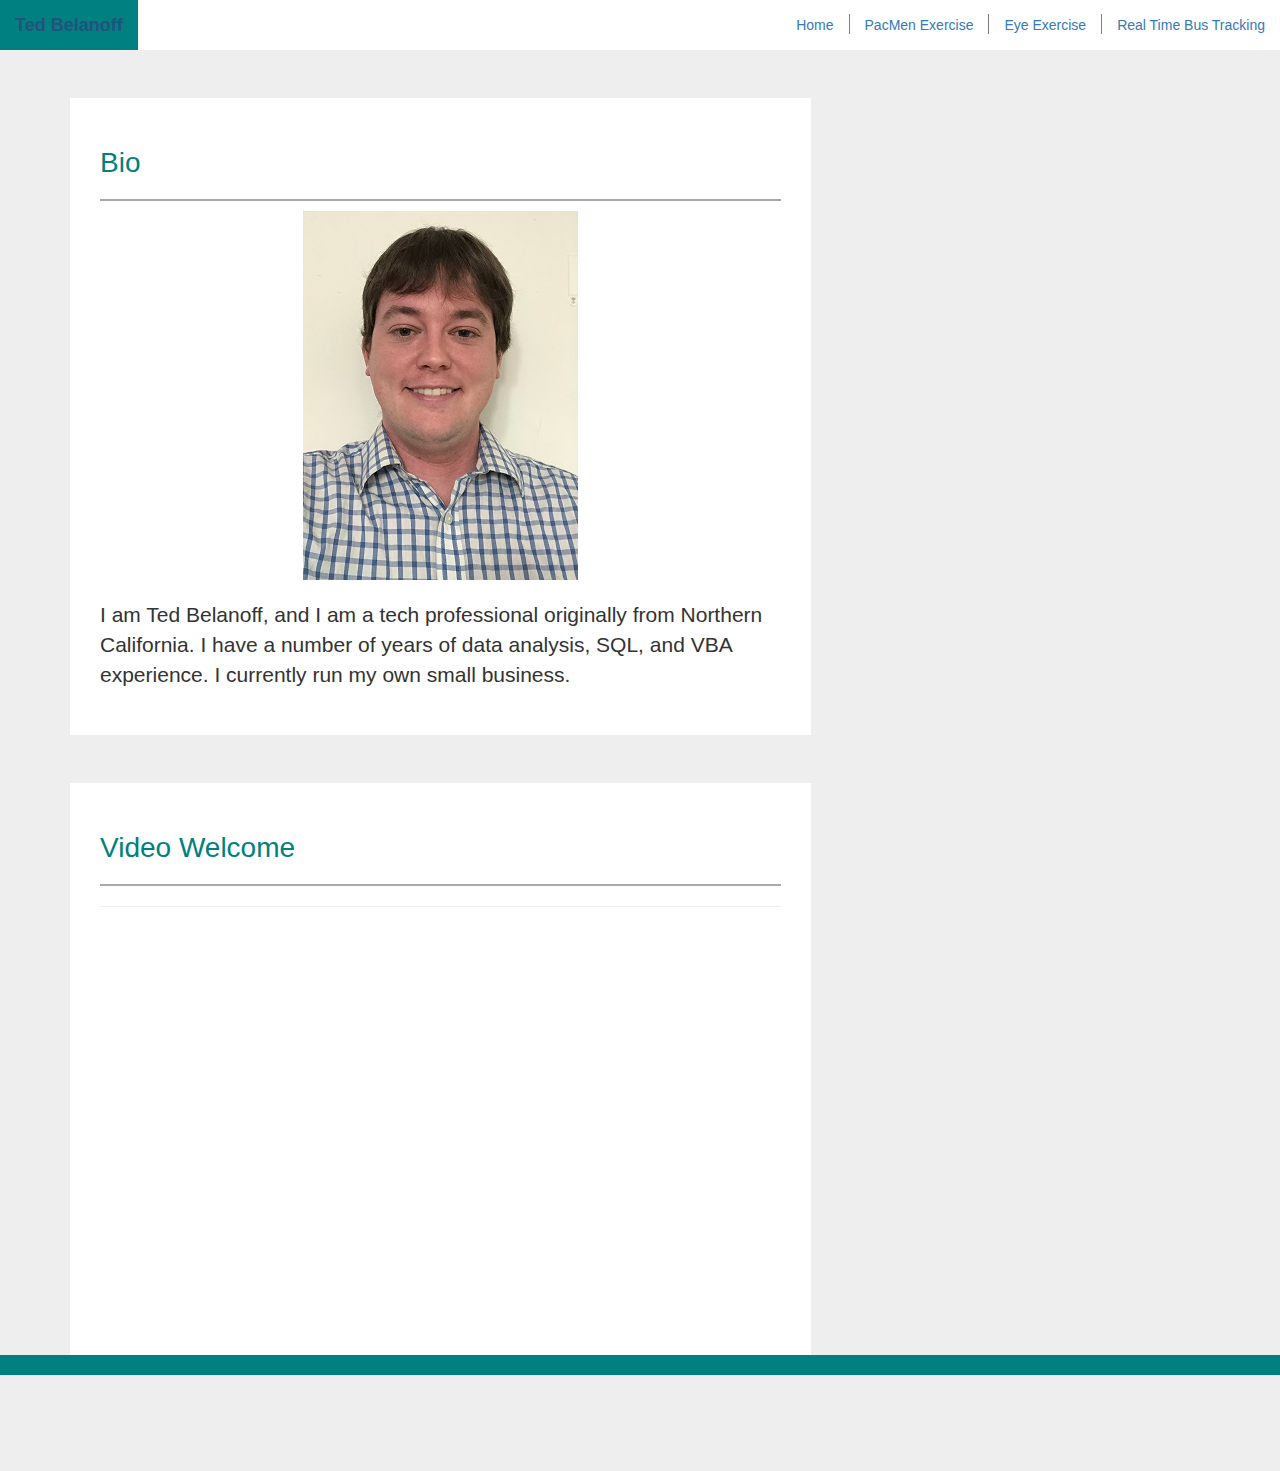
==== index.html @ 4b6fc68b "First Commit" ====
<!DOCTYPE html>
<html lang="en">
<head>
  <!-- Page characteristics and bootstrap CSS/JS lookup -->
  <title>Portfolio Page</title>
  <meta charset="utf-8">
  <meta name="viewport" content="width=device-width, initial-scale=1">
  <link rel="stylesheet" href="https://maxcdn.bootstrapcdn.com/bootstrap/3.4.1/css/bootstrap.min.css">
  <script src="https://ajax.googleapis.com/ajax/libs/jquery/3.4.1/jquery.min.js"></script>
  <script src="https://maxcdn.bootstrapcdn.com/bootstrap/3.4.1/js/bootstrap.min.js"></script>
  <style>

/* Navbar including vertical divider */
    .navbar-brand {
      background-color: #008080;
      color:white;
      font-weight:bold
}
    .divider-vertical {
      height: 20px;
      margin-top:14px;
      width: 1px;
      background-color:grey
}
    .navbar-right {
      margin-right: 0px;
}   

/* Screen background */
    .jumbotron h1 { 
      color: #008080;
      font-size: 2em;
}
    .jumbotron h3 {
      height: 2px;
      margin-left:auto;
      margin-right:auto;
      overflow: hidden;
      background-color:darkgray;
}

/* Card container */
.card {
      background-color:white;
      padding:30px;
      min-width: 450px;
      overflow: hidden;
}

/* Thumbnail and thumbnail label characteristics*/
.thumbnail img {
      height:390px;
      width:auto;
      background-color:#FFFFFF;
      overflow: hidden;
}
.thumbnail h4 {
      position: absolute; 
      color:white;
      top: 290px;
      text-align:center;
      line-height: 70px;
      font:serif;
      font-size:30px; 
      height:17%;
      width: 93%; 
      background-color: #008080;}
</style>
</head>

<body>
<!-- Navbar -->
  <div class="row">
    <div class="container-fluid">
        <div class="navbar-header navbar-light bg-dark">
          <a class="navbar-brand" href="./index.html">Ted Belanoff</a>
        </div>
        <ul class="nav navbar-nav bg-light navbar-right">
          <li><a href="./index.html">Home</a></li>             
          <li class="divider-vertical"></li>
          <li><a href="./PacMen.html">PacMen Exercise</a></li>             
          <li class="divider-vertical"></li>
          <li><a href="./Eye.html">Eye Exercise</a></li>
          <li class="divider-vertical"></li>
          <li><a href="./BusTracking.html">Real Time Bus Tracking</a></li>
        </ul>
        </div>
    </div>

<!-- Background container-->

<div class="jumbotron" style="margin-bottom:0px">
  <!-- Card container-->
  <div class="container">
    <div class="card bg-light mb-3" style="width:65%">
      <h1 class="card-header">Bio</h1>
      <h3></h3>
      <div  align="center">
        <img src="./assets/Portrait.jpeg" allowfullscreen>
      </div>
	<br>
        <p class="card-text">I am Ted Belanoff, and I am a tech professional originally from Northern California. 
          I have a number of years of data analysis, SQL, and VBA experience. I currently run my own small business.
        </p>
    </div>
  </div>


<div class="jumbotron" style="margin-bottom:0px">
  <!-- Card container-->
  <div class="container">
    <div class="card bg-light mb-3" style="width:65%">
      <h1 class="card-header">Video Welcome</h1>
      <h3></h3>
      <hr class="md-up">
      <div class="embed-responsive embed-responsive-16by9">
        <iframe class="embed-responsive-item" src="https://youtu.be/jPKFXP5Oa_k" allowfullscreen></iframe>
      </div>
        <p class="card-text">
        </p>
      </h4>
    </div>
  </div>


<!-- Footer-bordering strip -->
<div class="row" style="height:20px;background-color:#008080"></div>
</body>

<!-- Official Footer-->
<footer style ="color:white; background-color:#2F4F4F">
  
    <!-- Copyright -->
    <div class="footer-copyright text-center py-3">
    </div>
  
</footer>
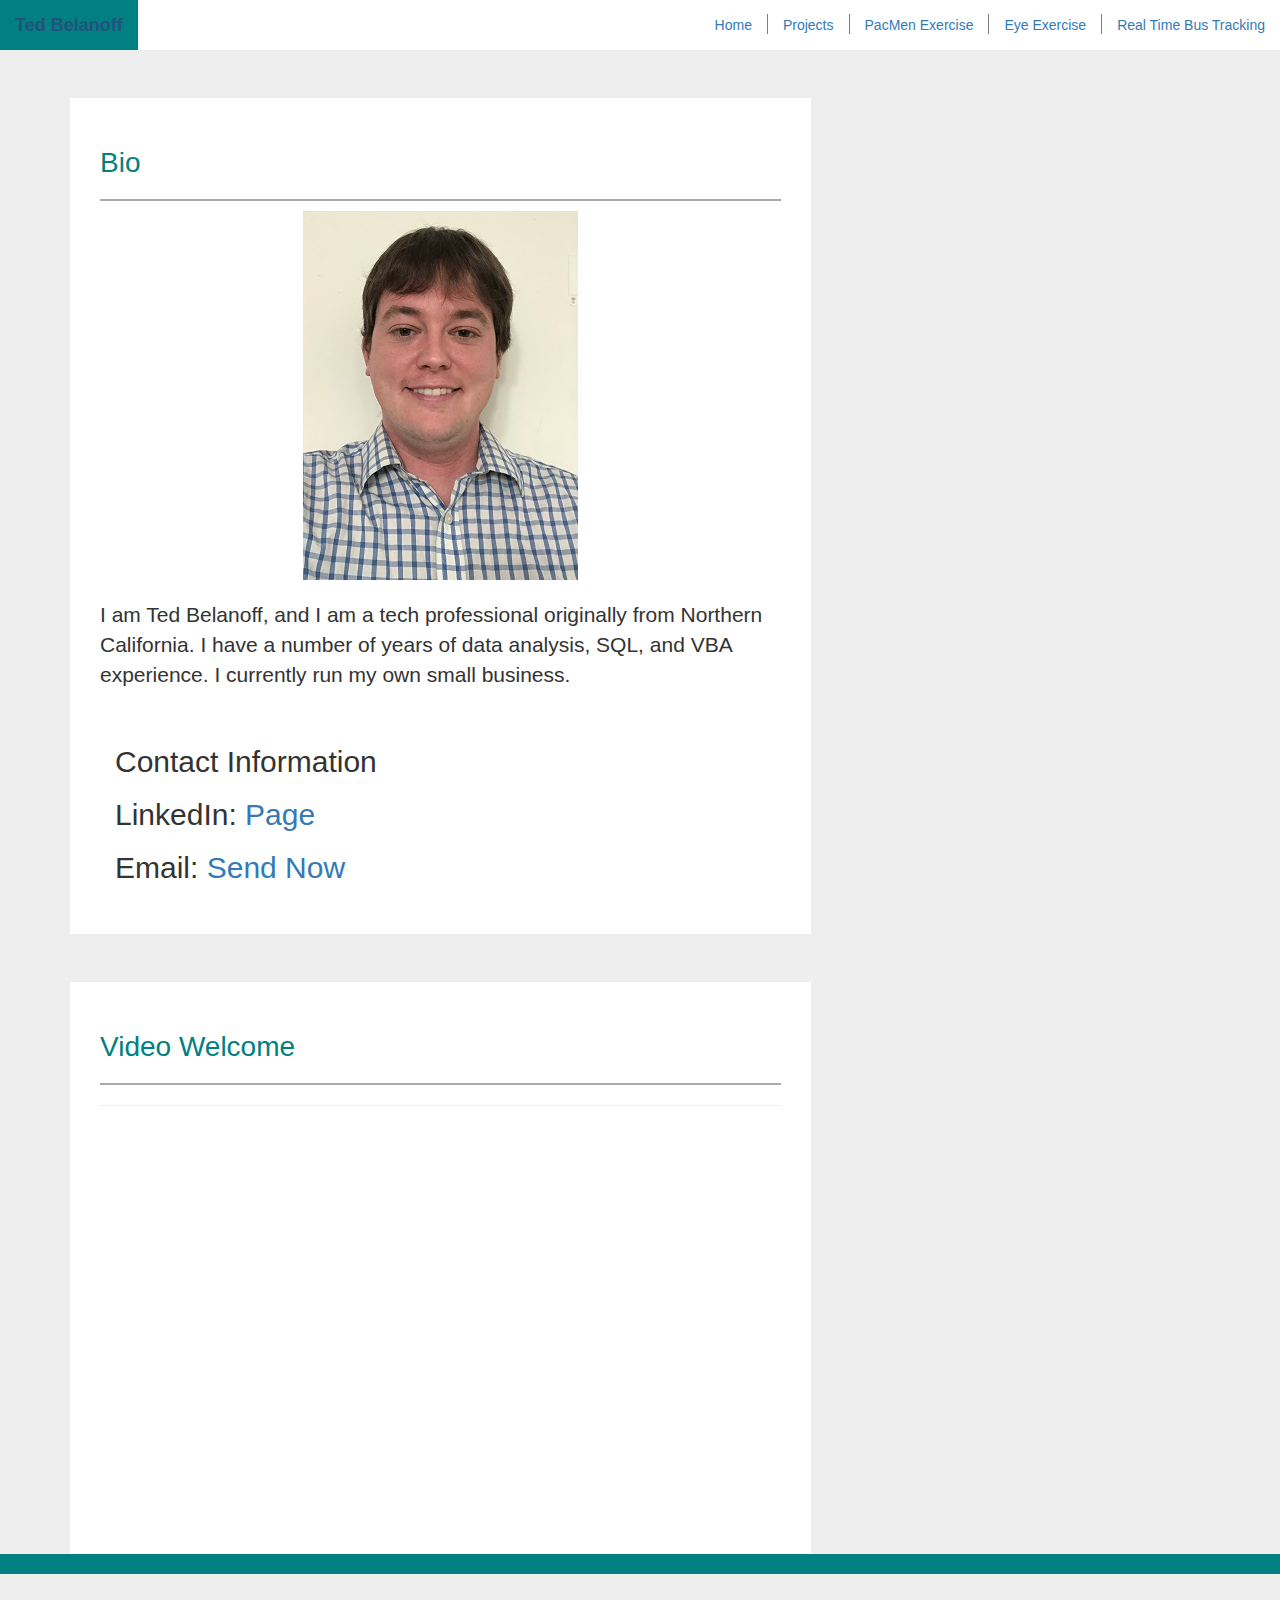
==== commit 89549eab: "Links" ====
--- a/index.html
+++ b/index.html
@@ -77,6 +77,8 @@
         </div>
         <ul class="nav navbar-nav bg-light navbar-right">
           <li><a href="./index.html">Home</a></li>             
+   	  <li class="divider-vertical"></li>
+	  <li><a href="./Projects.html">Projects</a></li>             
           <li class="divider-vertical"></li>
           <li><a href="./PacMen.html">PacMen Exercise</a></li>             
           <li class="divider-vertical"></li>
@@ -102,6 +104,12 @@
         <p class="card-text">I am Ted Belanoff, and I am a tech professional originally from Northern California. 
           I have a number of years of data analysis, SQL, and VBA experience. I currently run my own small business.
         </p>
+	<br>
+	<div class="col sm-4 col-md-6">
+          <h2 vertical-align=middle>Contact Information</h4>
+          <h2>LinkedIn: <a href="https://www.linkedin.com/in/belanoff/">Page</a><h2>
+          <h2>Email: <a href="mailto:ted4291@yahoo.com">Send Now</a><h2>
+        </div>
     </div>
   </div>
 
@@ -114,7 +122,7 @@
       <h3></h3>
       <hr class="md-up">
       <div class="embed-responsive embed-responsive-16by9">
-        <iframe class="embed-responsive-item" src="https://youtu.be/jPKFXP5Oa_k" allowfullscreen></iframe>
+        <iframe class="embed-responsive-item" src="https://www.youtube.com/embed/jPKFXP5Oa_k" allowfullscreen></iframe>
       </div>
         <p class="card-text">
         </p>
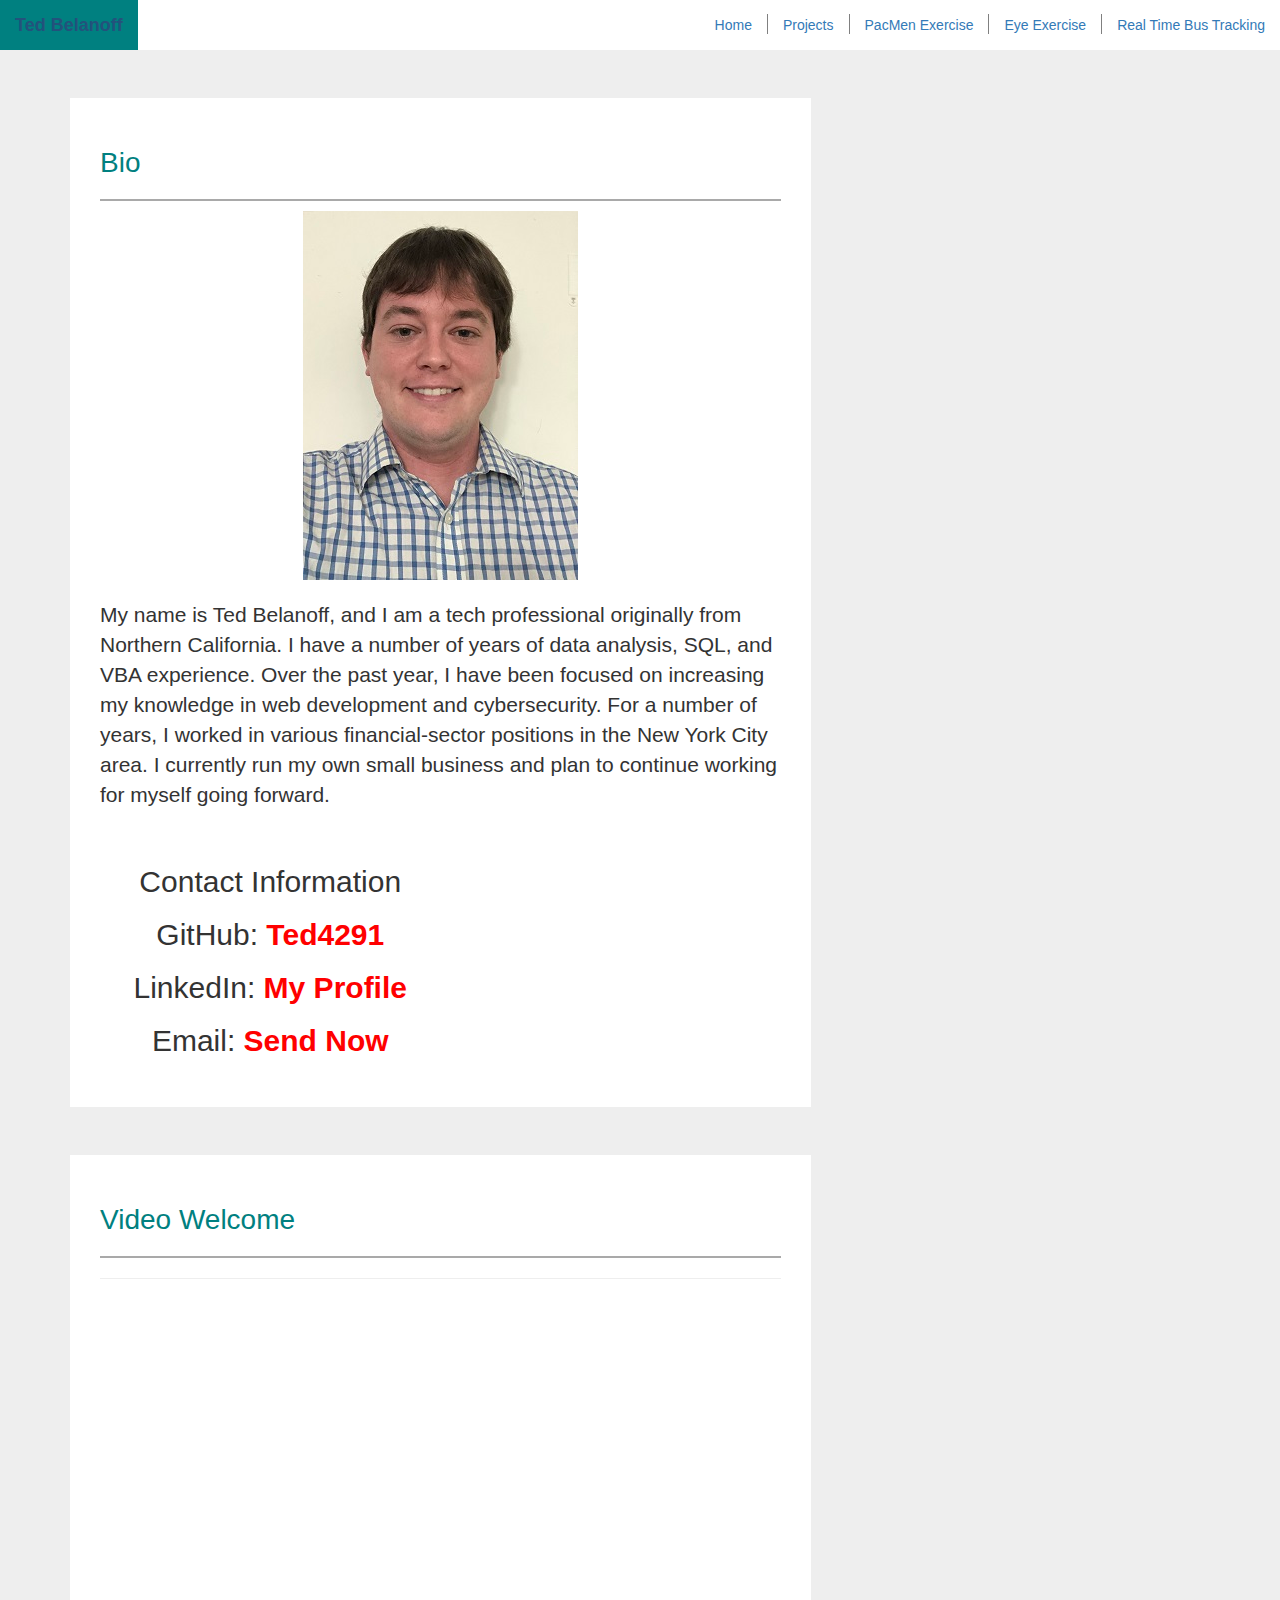
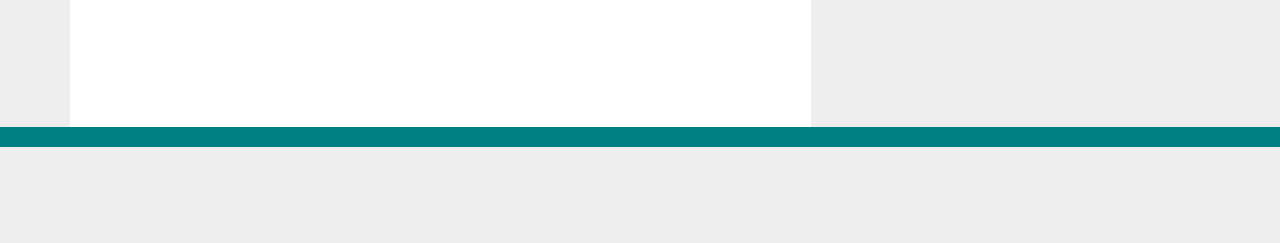
==== commit 1ecef24c: "Updated Formattings and ReadMes" ====
--- a/index.html
+++ b/index.html
@@ -6,66 +6,9 @@
   <meta charset="utf-8">
   <meta name="viewport" content="width=device-width, initial-scale=1">
   <link rel="stylesheet" href="https://maxcdn.bootstrapcdn.com/bootstrap/3.4.1/css/bootstrap.min.css">
+  <link rel="stylesheet" href="./styles.css">
   <script src="https://ajax.googleapis.com/ajax/libs/jquery/3.4.1/jquery.min.js"></script>
   <script src="https://maxcdn.bootstrapcdn.com/bootstrap/3.4.1/js/bootstrap.min.js"></script>
-  <style>
-
-/* Navbar including vertical divider */
-    .navbar-brand {
-      background-color: #008080;
-      color:white;
-      font-weight:bold
-}
-    .divider-vertical {
-      height: 20px;
-      margin-top:14px;
-      width: 1px;
-      background-color:grey
-}
-    .navbar-right {
-      margin-right: 0px;
-}   
-
-/* Screen background */
-    .jumbotron h1 { 
-      color: #008080;
-      font-size: 2em;
-}
-    .jumbotron h3 {
-      height: 2px;
-      margin-left:auto;
-      margin-right:auto;
-      overflow: hidden;
-      background-color:darkgray;
-}
-
-/* Card container */
-.card {
-      background-color:white;
-      padding:30px;
-      min-width: 450px;
-      overflow: hidden;
-}
-
-/* Thumbnail and thumbnail label characteristics*/
-.thumbnail img {
-      height:390px;
-      width:auto;
-      background-color:#FFFFFF;
-      overflow: hidden;
-}
-.thumbnail h4 {
-      position: absolute; 
-      color:white;
-      top: 290px;
-      text-align:center;
-      line-height: 70px;
-      font:serif;
-      font-size:30px; 
-      height:17%;
-      width: 93%; 
-      background-color: #008080;}
-</style>
 </head>
 
 <body>
@@ -97,17 +40,21 @@
     <div class="card bg-light mb-3" style="width:65%">
       <h1 class="card-header">Bio</h1>
       <h3></h3>
-      <div  align="center">
+      <div align="center">
         <img src="./assets/Portrait.jpeg" allowfullscreen>
       </div>
 	<br>
-        <p class="card-text">I am Ted Belanoff, and I am a tech professional originally from Northern California. 
-          I have a number of years of data analysis, SQL, and VBA experience. I currently run my own small business.
+        <p class="card-text">My name is Ted Belanoff, and I am a tech professional originally from Northern California. 
+          I have a number of years of data analysis, SQL, and VBA experience. Over the past year, I have been focused
+	  on increasing my knowledge in web development and cybersecurity. For a number of years, I worked in various 
+	  financial-sector positions in the New York City area. I currently run my own small business and plan to continue
+	  working for myself going forward. 
         </p>
 	<br>
 	<div class="col sm-4 col-md-6">
           <h2 vertical-align=middle>Contact Information</h4>
-          <h2>LinkedIn: <a href="https://www.linkedin.com/in/belanoff/">Page</a><h2>
+	  <h2>GitHub: <a href="https://github.com/Ted4291">Ted4291</a><h2>
+          <h2>LinkedIn: <a href="https://www.linkedin.com/in/belanoff/">My Profile</a><h2>
           <h2>Email: <a href="mailto:ted4291@yahoo.com">Send Now</a><h2>
         </div>
     </div>
--- a/styles.css
+++ b/styles.css
@@ -0,0 +1,119 @@
+    .navbar-brand {
+        background-color: #008080;
+        color:white;
+        font-weight:bold
+}
+    .divider-vertical {
+        height: 20px;
+        margin-top:14px;
+        width: 1px;
+        background-color:grey
+}
+    .navbar-right {
+        margin-right: 0px;
+}   
+
+/* Screen background */
+    .jumbotron h1 { 
+        color: #008080;
+        font-size: 2em;
+}
+    .jumbotron h3 {
+        height: 2px;
+        margin-left:auto;
+        margin-right:auto;
+        overflow: hidden;
+        background-color:darkgray;
+}
+
+    .jumbotron h4 img{
+        width: auto;
+        height:auto; 
+        float: left;   
+        padding-right: 20px;
+}
+
+/* Card container */
+    .card {
+        background-color:white;
+        padding:30px;
+        min-width: 450px;
+        overflow: hidden;
+}
+    .card h2 {
+        text-align:center;
+    
+}
+
+    .card h2 a {
+        color: red;
+        font-weight: bold
+}
+
+    .card h2 a:visited {
+        color: green;
+}
+
+    .card h2 a:hover {
+        color: pink;
+}
+
+    .card h2 a:active {
+        color: orange;
+}
+
+    .container h2 {
+        text-align:center;
+
+}
+    .container h2 a {
+        color: red;
+        font-weight: bold
+}
+
+    .container h2 a:visited {
+        color: green;
+}
+
+    .container h2 a:hover {
+        color: pink;
+}
+
+    .container h2 a:active {
+        color: orange;
+}
+
+    .thumbnail img {
+        height:390px;
+        width:auto;
+        background-color:#FFFFFF;
+        overflow: hidden;
+}
+
+    .thumbnail h4 {
+        position: absolute; 
+        color:white;
+        top: 290px;
+        text-align:center;
+        line-height: 70px;
+        font:serif;
+        font-size:30px; 
+        height:17%;
+        width: 93%; 
+        background-color: #008080;}
+
+    .navbar-brand {
+        background-color: #008080;
+        color:white;
+        font-weight:bold
+  }
+  
+    .divider-vertical{
+        height: 20px;
+        margin-top:14px;
+        width: 1px;
+        background-color:grey
+  }
+    .navbar-right {
+        margin-right: 0px;
+  }
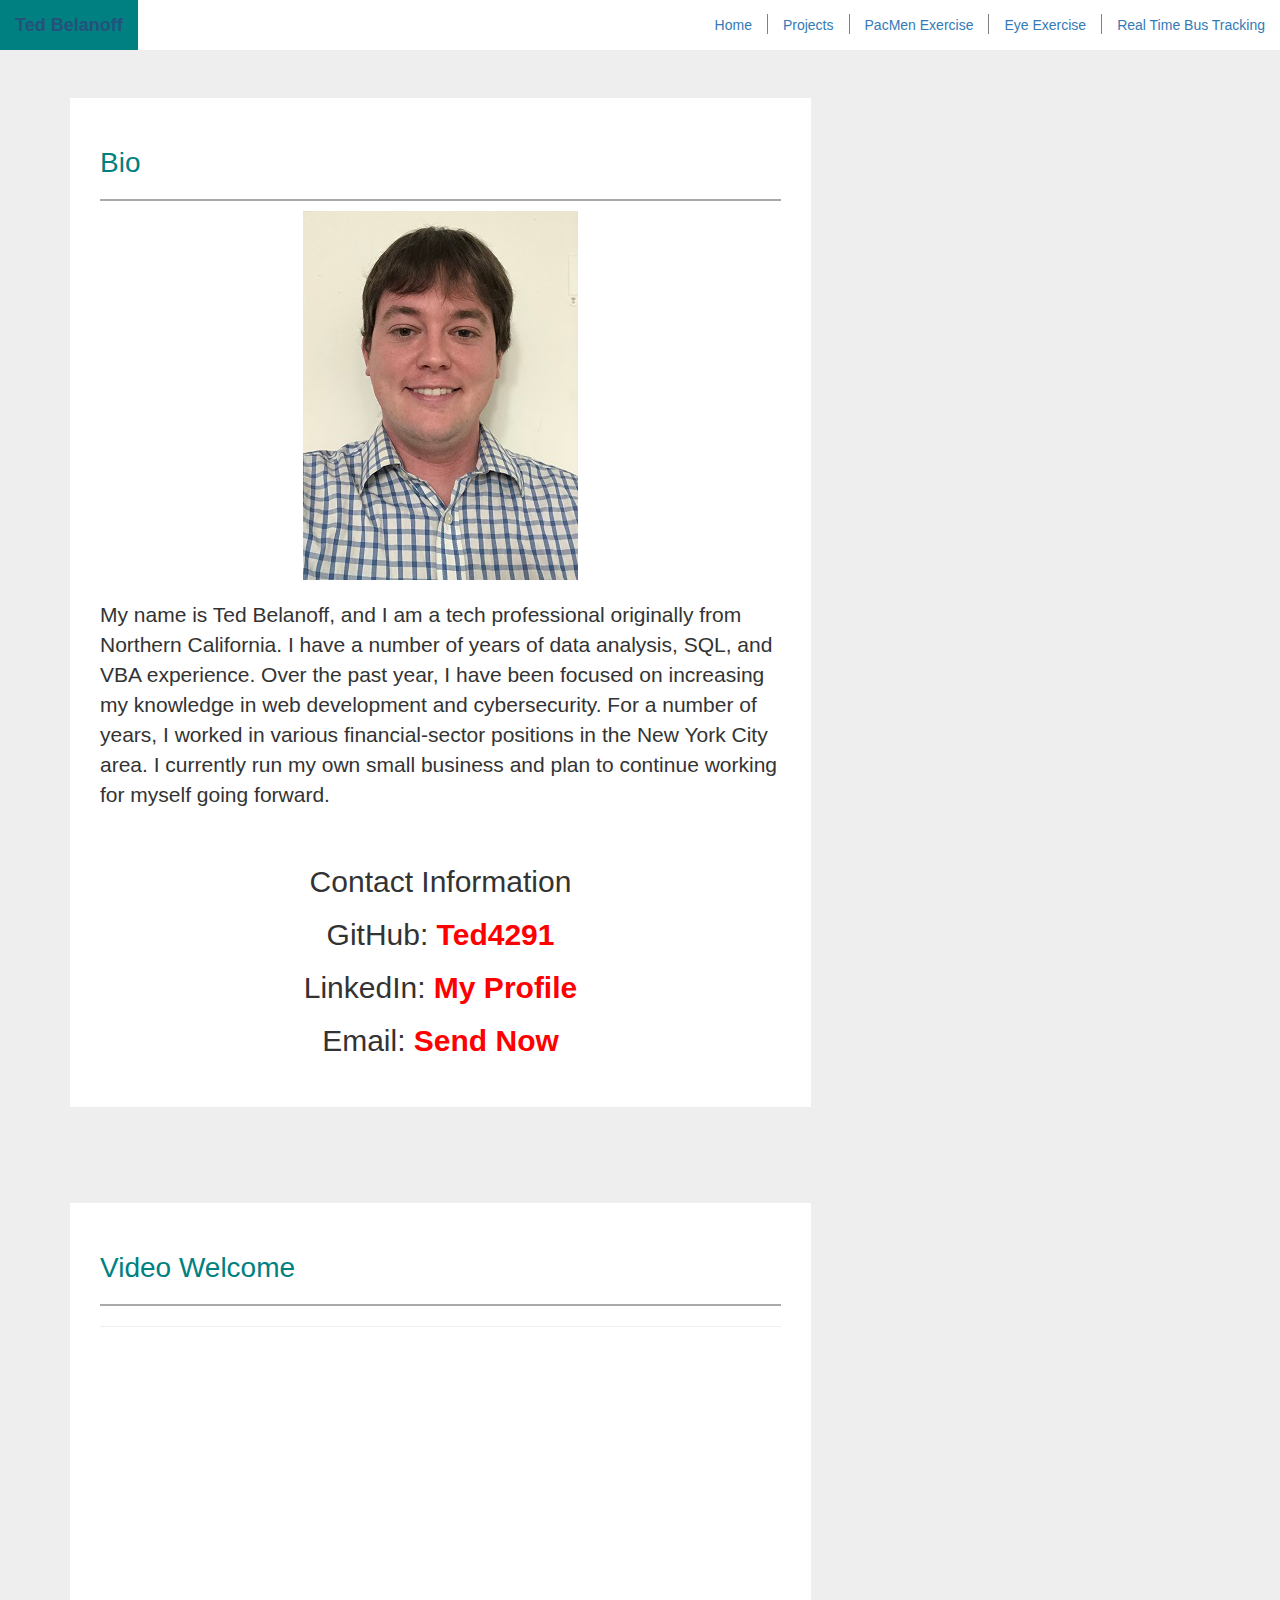
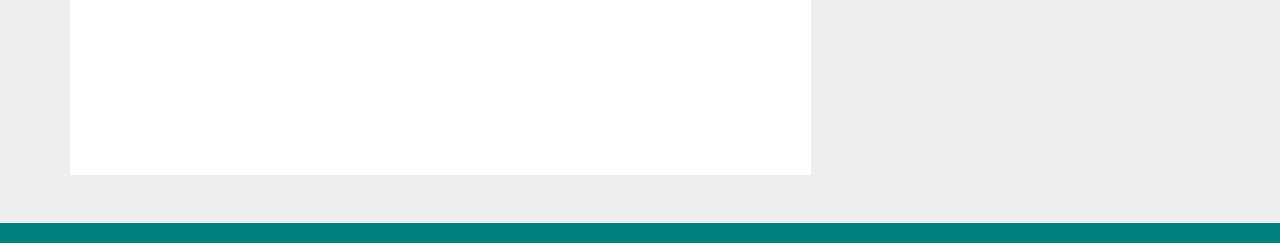
==== commit 68743e2f: "Index Page Formatting" ====
--- a/index.html
+++ b/index.html
@@ -51,14 +51,14 @@
 	  working for myself going forward. 
         </p>
 	<br>
-	<div class="col sm-4 col-md-6">
-          <h2 vertical-align=middle>Contact Information</h4>
-	  <h2>GitHub: <a href="https://github.com/Ted4291">Ted4291</a><h2>
+
+          <h2 align="center">Contact Information</h2>
+	        <h2>GitHub: <a href="https://github.com/Ted4291">Ted4291</a><h2>
           <h2>LinkedIn: <a href="https://www.linkedin.com/in/belanoff/">My Profile</a><h2>
           <h2>Email: <a href="mailto:ted4291@yahoo.com">Send Now</a><h2>
-        </div>
     </div>
   </div>
+</div>
 
 
 <div class="jumbotron" style="margin-bottom:0px">
@@ -76,7 +76,7 @@
       </h4>
     </div>
   </div>
-
+</div>
 
 <!-- Footer-bordering strip -->
 <div class="row" style="height:20px;background-color:#008080"></div>
